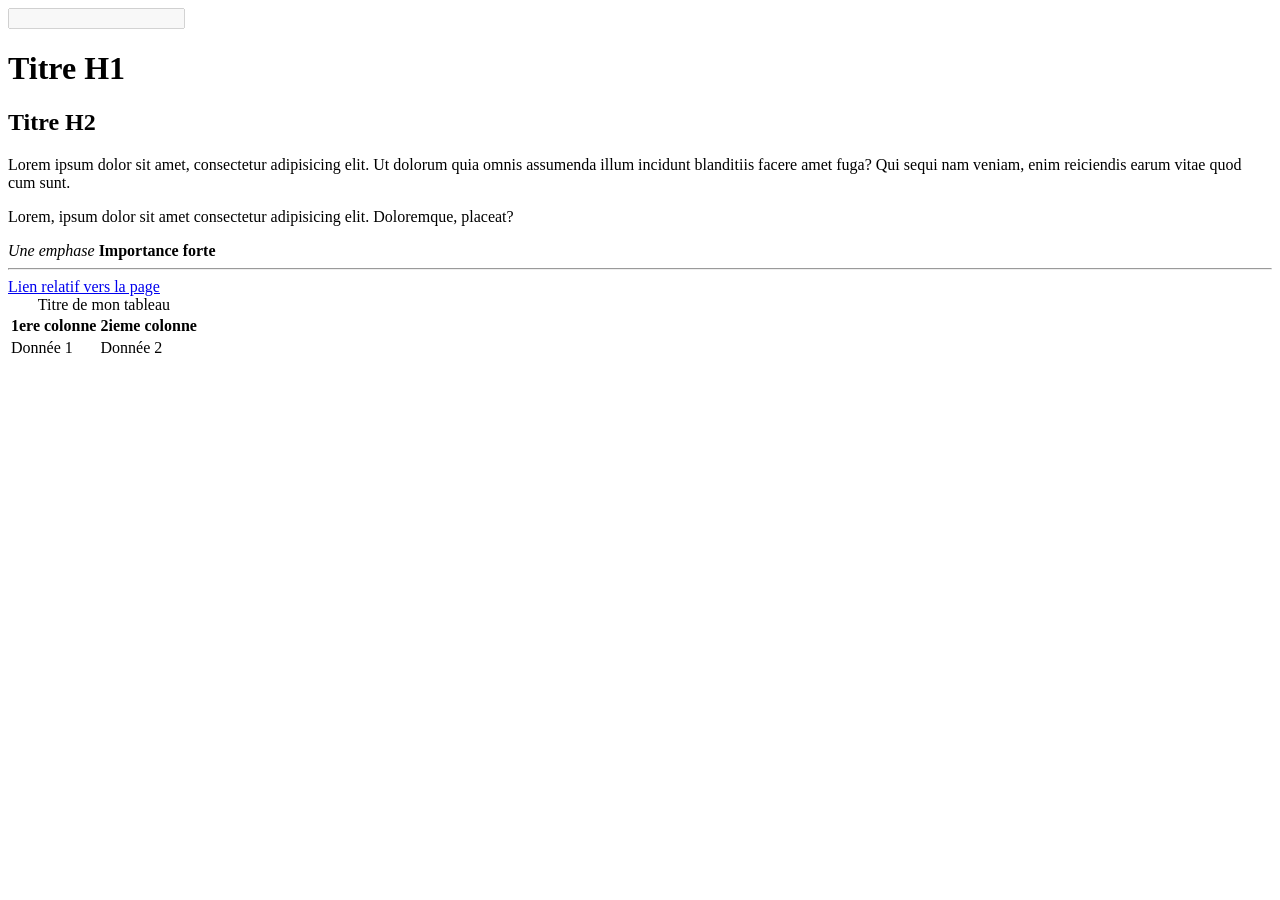
==== Excercices/Chap 2/index.html @ d4396581 "Ajout du fichier index.html pour le Chapitre 2 avec contenu HTML de base" ====
<!doctype html>
<html lang="fr">
  <head>
    <meta charset="UTF-8" />
    <meta name="viewport" content="width=device-width, initial-scale=1.0" />
    <meta name="description" content="Test de description de la page" />
    <title>Document</title>
  </head>
  <body>
    <input type="text" disabled />

    <h1>Titre H1</h1>
    <h2>Titre H2</h2>
    <p>
      Lorem ipsum dolor sit amet, consectetur adipisicing elit. Ut dolorum quia
      omnis assumenda illum incidunt blanditiis facere amet fuga? Qui sequi nam
      veniam, enim reiciendis earum vitae quod cum sunt.
    </p>
    <p>
      Lorem, ipsum dolor sit amet consectetur adipisicing elit. Doloremque,
      placeat?
    </p>
    <em>Une emphase</em>
    <strong>Importance forte</strong>
    <br />
    <hr />
    <!-- Un commentaire -->
    <!-- Un autre commentaire -->
    <a href="./index.html">Lien relatif vers la page</a>
    <a
      href="../Chap 2/index.html"
      target="_blank"
      rel="noopener noreferrer"
    ></a>
    <img src="https://picsum.photos/684/600" alt="" />

    <!-- Tableau -->
    <table>
      <caption>
        Titre de mon tableau
      </caption>
      <tr>
        <th>1ere colonne</th>
        <th>2ieme colonne</th>
      </tr>
      <tr>
        <td>Donnée 1</td>
        <td>Donnée 2</td>
      </tr>
    </table>
  </body>
</html>
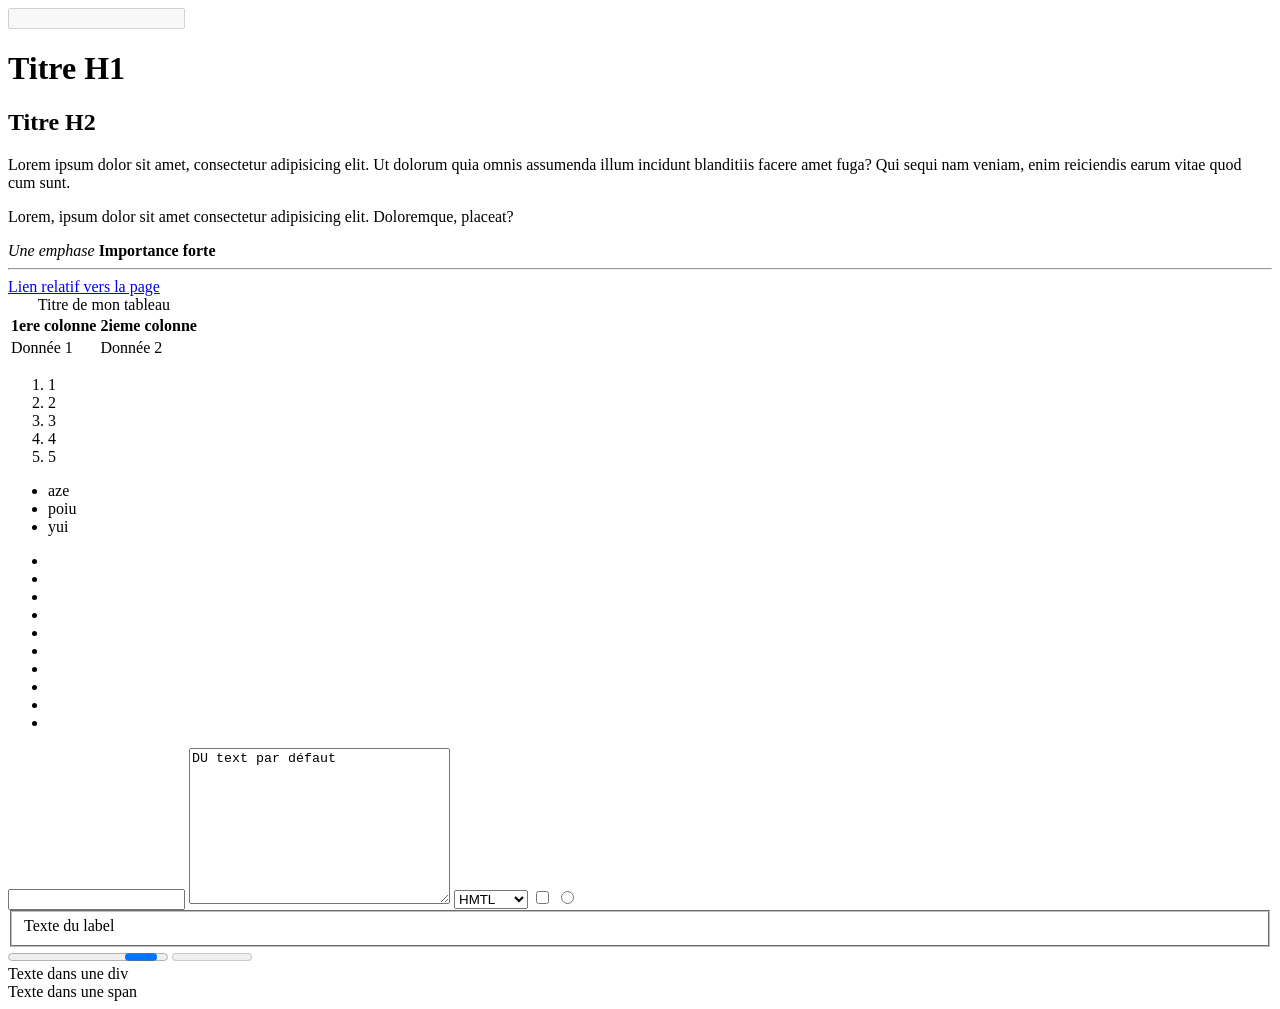
==== commit 6ef8afe4: "Ajout de listes ordonnées et non ordonnées, ainsi que d'un formulaire avec des champs supplémentaire" ====
--- a/Excercices/Chap 2/index.html
+++ b/Excercices/Chap 2/index.html
@@ -48,5 +48,61 @@
         <td>Donnée 2</td>
       </tr>
     </table>
+
+    <ol>
+      <li>1</li>
+      <li>2</li>
+      <li>3</li>
+      <li>4</li>
+      <li>5</li>
+    </ol>
+    <ul>
+      <li>aze</li>
+      <li>poiu</li>
+      <li>yui</li>
+    </ul>
+
+    <!-- Emmet -->
+    <ul>
+      <li></li>
+      <li></li>
+      <li></li>
+      <li></li>
+      <li></li>
+      <li></li>
+      <li></li>
+      <li></li>
+      <li></li>
+      <li></li>
+    </ul>
+    <!-- Formulaires -->
+    <form action="./index.html" method="get">
+      <input type="text" name="prenom" id="" />
+      <textarea name="biographie" id="" cols="30" rows="10">
+DU text par défaut</textarea
+      >
+
+      <select name="" id="">
+        <optgroup label="toto">
+          <option value="">HMTL</option>
+          <option value="">CSS</option>
+          <option value="">JS</option>
+          <option value="">PHP</option>
+        </optgroup>
+      </select>
+
+      <input type="checkbox" name="" id="" />
+      <input type="radio" name="" id="" />
+      <fieldset disabled="disabled">
+        <label for="">Texte du label</label>
+      </fieldset>
+
+      <progress min="15" max="90">texte de la progress</progress>
+      <meter value="textmeter">Text de la meter</meter>
+    </form>
+
+    <div>Texte dans une div</div>
+    <span>Texte dans une span</span>
+    <!-- Elements sémantiques -->
   </body>
 </html>
